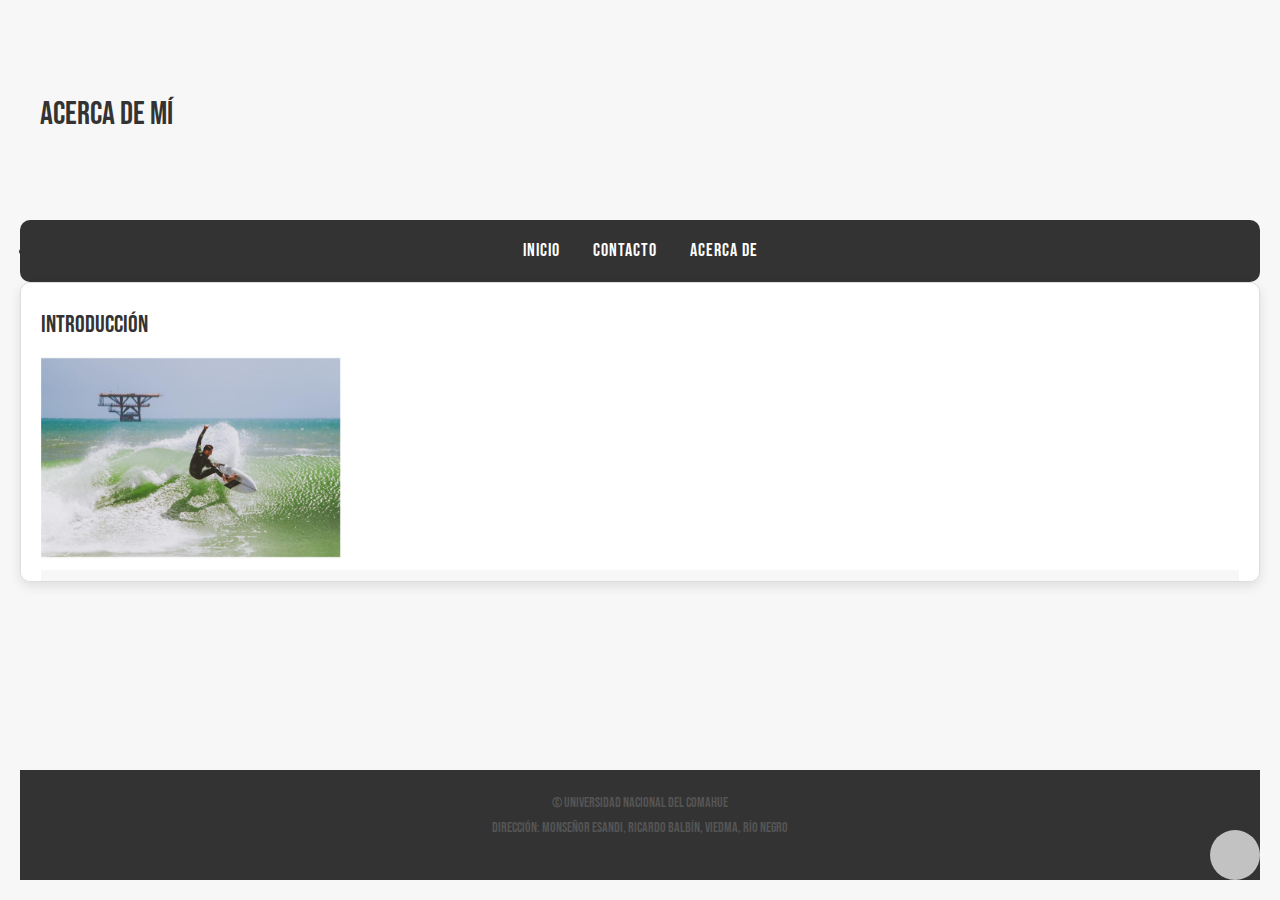
==== acercade.html @ 01e42aec "cambios" ====
<!DOCTYPE html>
<html lang="es">

<head>
    <meta charset="UTF-8">
    <meta name="viewport" content="width=device-width, initial-scale=1.0">
    <link rel="stylesheet" href="style.css">
    <link href="https://fonts.googleapis.com/css2?family=Bebas+Neue&family=Danfo&display=swap" rel="stylesheet">
    <title>Julian Nazareno Martinez - Acerca de</title>
</head>

<body>

    <div id="top"></div>
    <header>
        <h1>Acerca de mí</h1>
    </header>

    <nav>
        <ul>
            <li>
                <a href="index.html">Inicio</a>
                <a href="Contacto.html">Contacto</a>
                <a href="acercade.html">Acerca de</a>
            </li>
        </ul>
    </nav>

    <main>
        <section class="acerca-de">
            <h2>Introducción</h2>
            <img src="FotoMia.jpg" alt="Foto de Julian Martinez" width="300">
            <article>
                <h3 class="sticky-header">Información</h3>
                <p>Mi nombre es Julian Martinez, nací el 27 de abril de 1998, en Carmen de Patagones Buenos Aires.</p>
                <p>Actualmente vivo en Carmen de Patagones, Buenos Aires, donde viví toda mi vida.</p>
            </article>
            <article>
                <h3 class="sticky-header">Un poco sobre mí</h3>
                <p>Me considero una persona muy activa, me gusta mucho estar al aire libre y realizar deportes extremos tales como skate, snowboard y surf.</p>
                <p>En los veranos suelo viajar a otros países en busca de experiencias y conocer lugares.</p>
                <p>Actualmente trabajo en una dietética de repartidor y en los veranos de guardavidas en Carmen de Patagones.</p>
                <p>Toco la batería y en mis tiempos libres me junto con mis amigos a groovear.</p>
            </article>
            <article>
                <h3 class="sticky-header">Mi interés por la programación</h3>
                <p>Desde chico siempre me gustó la informática y las consolas, y cuando vi que en la universidad existía una tecnicatura, no dudé en inscribirme.</p>
                <p>También siempre me gustó la idea de poder trabajar de forma remota desde cualquier parte del mundo y espero algún día poder hacerlo.</p>
            </article>
        </section>
    </main>

    <footer>
        <p>
            &copy; Universidad Nacional del Comahue <br>
            Dirección: Monseñor Esandi, Ricardo Balbín, Viedma, Río Negro
        </p>
    </footer>

    <a href="#top" class="back-to-top">↑</a>
</body>

</html>
---- style.css ----
* {
    margin: 0;
    padding: 0;
    box-sizing: border-box;
    font-family: "Bebas Neue", sans-serif;
}

body {
    background-color: #f7f7f7; /* Fondo gris claro */
    color: #333;
    padding: 20px;
    line-height: 1.8;
    display: flex;
    flex-direction: column;
    min-height: 100vh;
}

/* Acerca de Section */
.acerca-de {
    max-height: 300px;
    overflow-y: auto;
    padding: 20px;
    border: 1px solid #ddd;
    border-radius: 10px;
    background-color: #fff;
    box-shadow: 0 4px 12px rgba(0, 0, 0, 0.1);
}


.sticky-header {
    position: sticky;
    top: 0;
    background-color: #f7f7f7;
    padding: 10px 0;
    z-index: 1;
}
header {
    display: flex;
    justify-content: space-between; /* Separa el contenido y el logo */
    align-items: center;
    height: 200px; /* Ajusta la altura del header según lo necesites */
    background-color: #f7f7f7;
    padding: 0 20px; /* Espacio en los lados izquierdo y derecho */
}


h1, h2, h3 {
    color: #333; 
    margin-bottom: 10px;
    font-weight: 500;
}

/* Estilo inicial para el logo */
.logo {
    width: 150px; 
    height: auto;
    display: block;
    margin: 0 auto;
    animation: giro 2s ease-in-out forwards; 
}

/* Definición de la animación */
@keyframes giro {
    0% {
        transform: rotateY(0deg);
    }
    100% {
        transform: rotateY(360deg);
    }
}




p {
    color: #555; 
    margin-bottom: 20px;
}

a {
    color: #333; 
    text-decoration: none;
    transition: color 0.3s ease;
}

a:hover {
    color: #666; /* Enlaces en gris intermedio al pasar el mouse */
    text-decoration: underline;
}

button {
    background-color: #333; 
    color: white;
    border: none;
    padding: 12px 24px;
    border-radius: 5px;
    cursor: pointer;
    font-size: 16px;
    transition: background-color 0.3s ease, transform 0.2s ease;
}

button:hover {
    background-color: #555; 
    transform: translateY(-2px);
}

.container {
    max-width: 1200px;
    margin: 0 auto;
    padding: 20px;
    flex-grow: 1; 
}

.card {
    background-color: white;
    border-radius: 10px;
    box-shadow: 0 4px 12px rgba(0, 0, 0, 0.1);
    padding: 30px;
    margin-bottom: 20px;
    transition: box-shadow 0.3s ease;
}

.card h3 {
    color: #333; 
}

.card p {
    color: #555; 
}

.card:hover {
    box-shadow: 0 6px 20px rgba(0, 0, 0, 0.15);
}

/* Footer */
footer {
    background-color: #333; /* Fondo del pie de página en gris oscuro */
    color: white;
    text-align: center;
    padding: 20px;
    font-size: 14px;
    margin-top: auto; 
}

footer a {
    color: #ddd; /* Enlaces en el pie de página en gris claro */
    transition: color 0.3s ease;
}

footer a:hover {
    color: #bbb; /* Enlaces en el pie de página en gris medio */
}

input[type="text"], input[type="email"], textarea {
    width: 100%;
    padding: 12px;
    margin-bottom: 20px;
    border: 1px solid #ddd;
    border-radius: 5px;
    background-color: #f9f9f9;
    transition: border-color 0.3s ease;
}

input[type="text"]:focus, input[type="email"]:focus, textarea:focus {
    border-color: #333;
    outline: none;
}
nav {
    background-color: #333; /* Fondo de la barra de navegación en gris oscuro */
    padding: 15px;
    text-align: center;
    border-radius: 10px; 
}


nav a {
    color: white;
    margin: 0 15px;
    font-size: 18px;
    text-transform: uppercase;
    font-weight: 500;
    letter-spacing: 1px;
    transition: color 0.3s ease;
}

nav a:hover {
    color: #ddd; /* Enlaces en la navegación en gris claro al pasar el mouse */
}







/* Diseño para Tablas y Formularios/*



/* Estilo para el formulario */
form {
    background-color: #fff;
    border: 1px solid #ddd;
    border-radius: 10px;
    padding: 20px;
    max-width: 500px;
    margin: 20px auto;
    box-shadow: 0 4px 12px rgba(0, 0, 0, 0.1);
}

form label {
    font-weight: bold;
    color: #333;
}

form input[type="text"],
form input[type="email"],
form input[type="number"],
form input[type="tel"],
form input[type="radio"],
form input[type="checkbox"],
form input[list],
form select {
    width: 100%;
    padding: 10px;
    margin: 10px 0 20px;
    border: 1px solid #ddd;
    border-radius: 5px;
    background-color: #f9f9f9;
    transition: border-color 0.3s ease;
}

form input[type="radio"],
form input[type="checkbox"] {
    width: auto;
    margin: 0 10px 0 0;
}

form button {
    background-color: #333;
    color: white;
    border: none;
    padding: 10px 20px;
    border-radius: 5px;
    cursor: pointer;
    font-size: 16px;
    transition: background-color 0.3s ease, transform 0.2s ease;
}

form button:hover {
    background-color: #555;
    transform: translateY(-2px);
}

/* Estilo para la tabla */
table {
    width: 100%;
    max-width: 700px;
    margin: 20px auto;
    border-collapse: collapse;
    border: 1px solid #ddd;
    background-color: #fff;
    box-shadow: 0 4px 12px rgba(0, 0, 0, 0.1);
}

table th,
table td {
    padding: 12px 15px;
    border: 1px solid #ddd;
    text-align: left;
    color: #333;
}

table th {
    background-color: #333;
    color: white;
    font-weight: bold;
    text-transform: uppercase;
}

table tr:nth-child(even) {
    background-color: #f9f9f9;
}

table tr:hover {
    background-color: #f1f1f1;
}




.back-to-top {
    position: fixed;
    bottom: 20px;
    right: 20px;
    background-color: #fff;
    color: white;
    font-size: 24px;
    padding: 10px;
    border-radius: 50%;
    text-align: center;
    width: 50px;
    height: 50px;
    display: flex;
    align-items: center;
    justify-content: center;
    text-decoration: none;
    opacity: 0.7;
    transition: opacity 0.3s ease;
}

.back-to-top:hover {
    opacity: 1;
    background-color: #555;
}
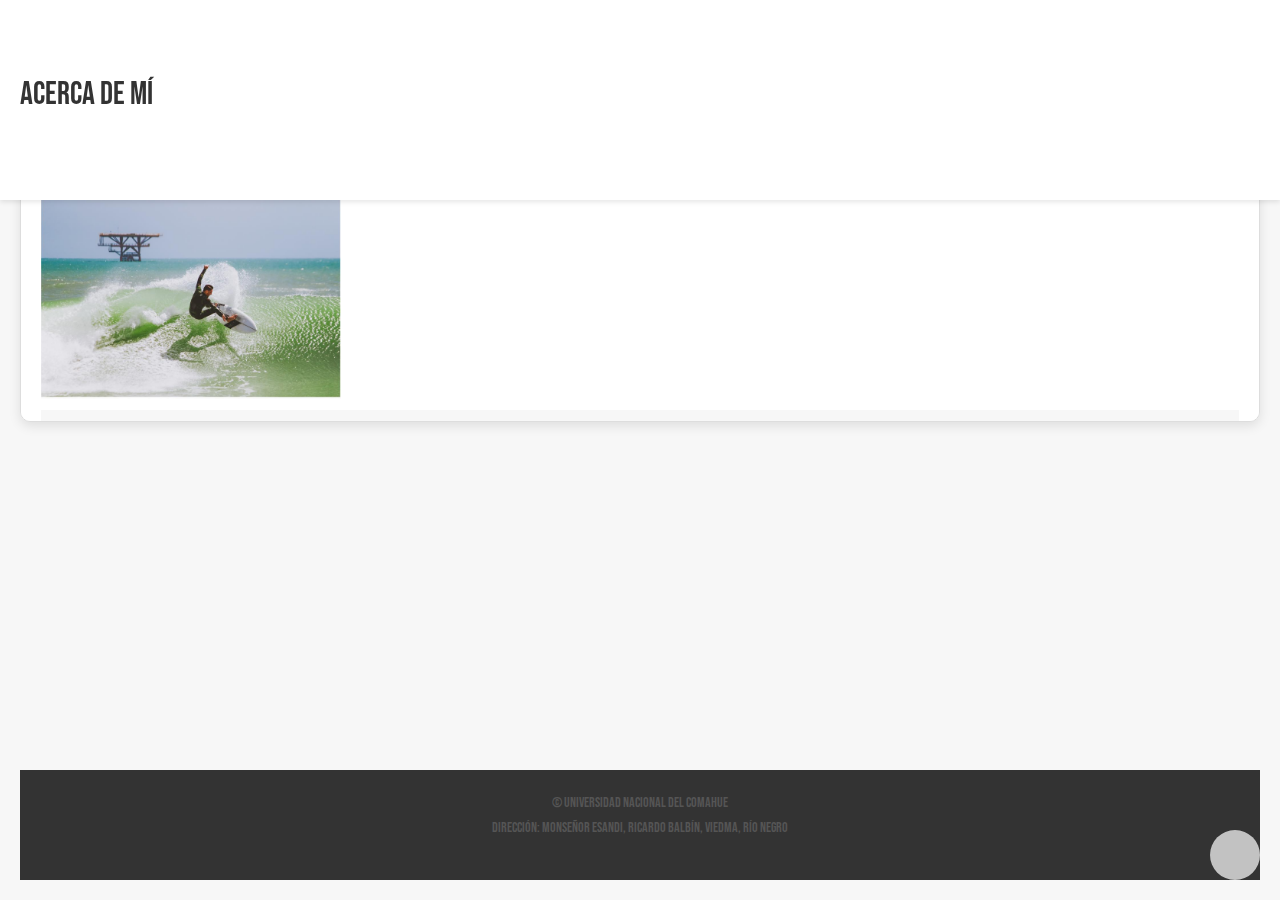
==== commit 03a46329: "Cambios" ====
--- a/acercade.html
+++ b/acercade.html
@@ -12,7 +12,7 @@
 <body>
 
     <div id="top"></div>
-    <header>
+    <header class="fixed-header">
         <h1>Acerca de mí</h1>
     </header>
 
--- a/style.css
+++ b/style.css
@@ -13,6 +13,7 @@
     display: flex;
     flex-direction: column;
     min-height: 100vh;
+    padding-top: 60px; /* Ajusta este valor según la altura de tu encabezado */
 }
 
 /* Acerca de Section */
@@ -42,7 +43,17 @@
     background-color: #f7f7f7;
     padding: 0 20px; /* Espacio en los lados izquierdo y derecho */
 }
-
+.fixed-header {
+    position: fixed;
+    top: 0;
+    left: 0;
+    width: 100%;
+    background-color: #fff; /* Fondo blanco */
+    color: #333; /* Texto en gris oscuro */
+    padding: 10px 20px;
+    box-shadow: 0px 2px 5px rgba(0, 0, 0, 0.1); /* Sombra para separar del contenido */
+    z-index: 1000; /* Asegura que esté encima del resto del contenido */
+}
 
 h1, h2, h3 {
     color: #333; 
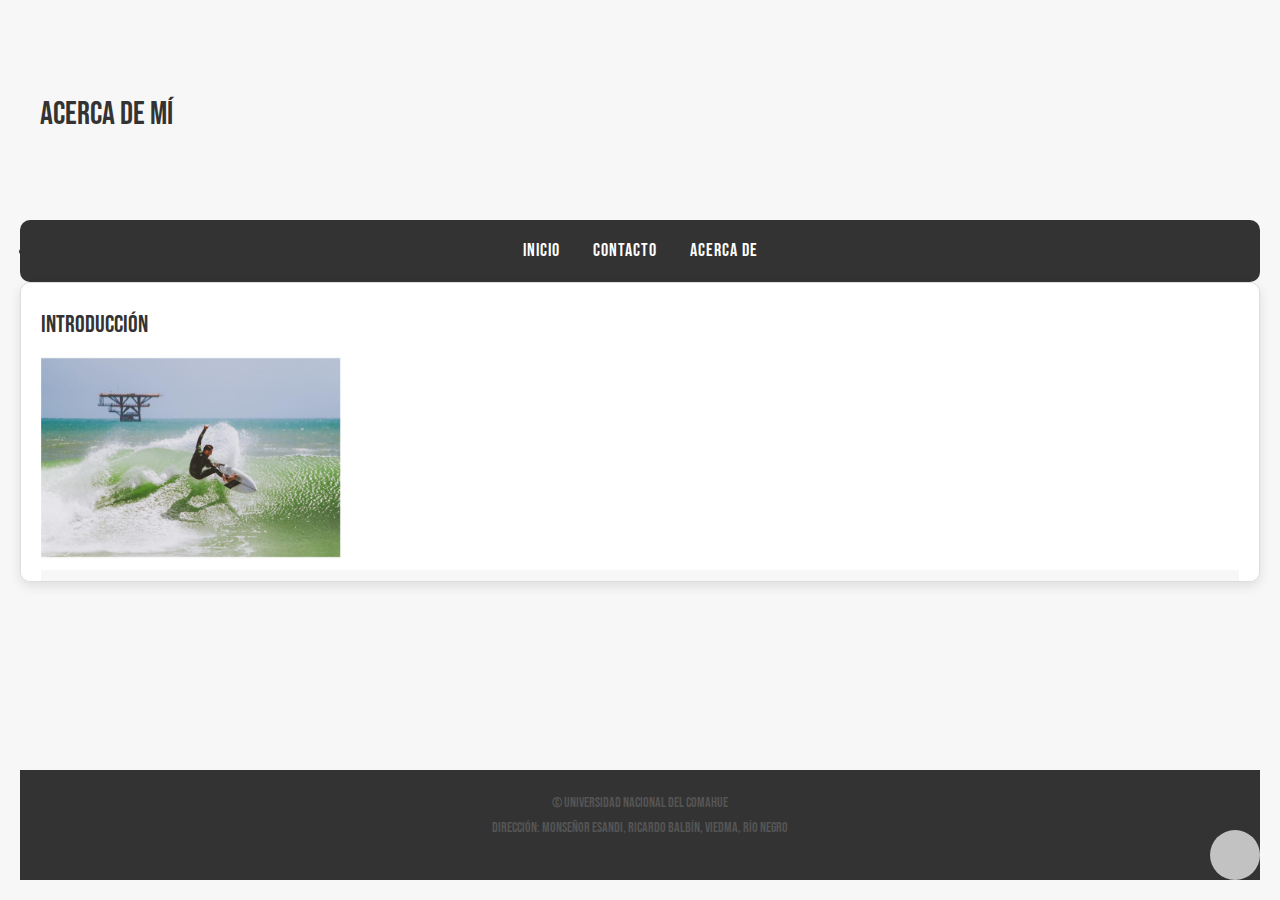
==== commit 9769184d: "Cambios" ====
--- a/acercade.html
+++ b/acercade.html
@@ -12,7 +12,7 @@
 <body>
 
     <div id="top"></div>
-    <header class="fixed-header">
+    <header>
         <h1>Acerca de mí</h1>
     </header>
 
--- a/style.css
+++ b/style.css
@@ -13,7 +13,6 @@
     display: flex;
     flex-direction: column;
     min-height: 100vh;
-    padding-top: 60px; /* Ajusta este valor según la altura de tu encabezado */
 }
 
 /* Acerca de Section */
@@ -43,17 +42,7 @@
     background-color: #f7f7f7;
     padding: 0 20px; /* Espacio en los lados izquierdo y derecho */
 }
-.fixed-header {
-    position: fixed;
-    top: 0;
-    left: 0;
-    width: 100%;
-    background-color: #fff; /* Fondo blanco */
-    color: #333; /* Texto en gris oscuro */
-    padding: 10px 20px;
-    box-shadow: 0px 2px 5px rgba(0, 0, 0, 0.1); /* Sombra para separar del contenido */
-    z-index: 1000; /* Asegura que esté encima del resto del contenido */
-}
+
 
 h1, h2, h3 {
     color: #333; 
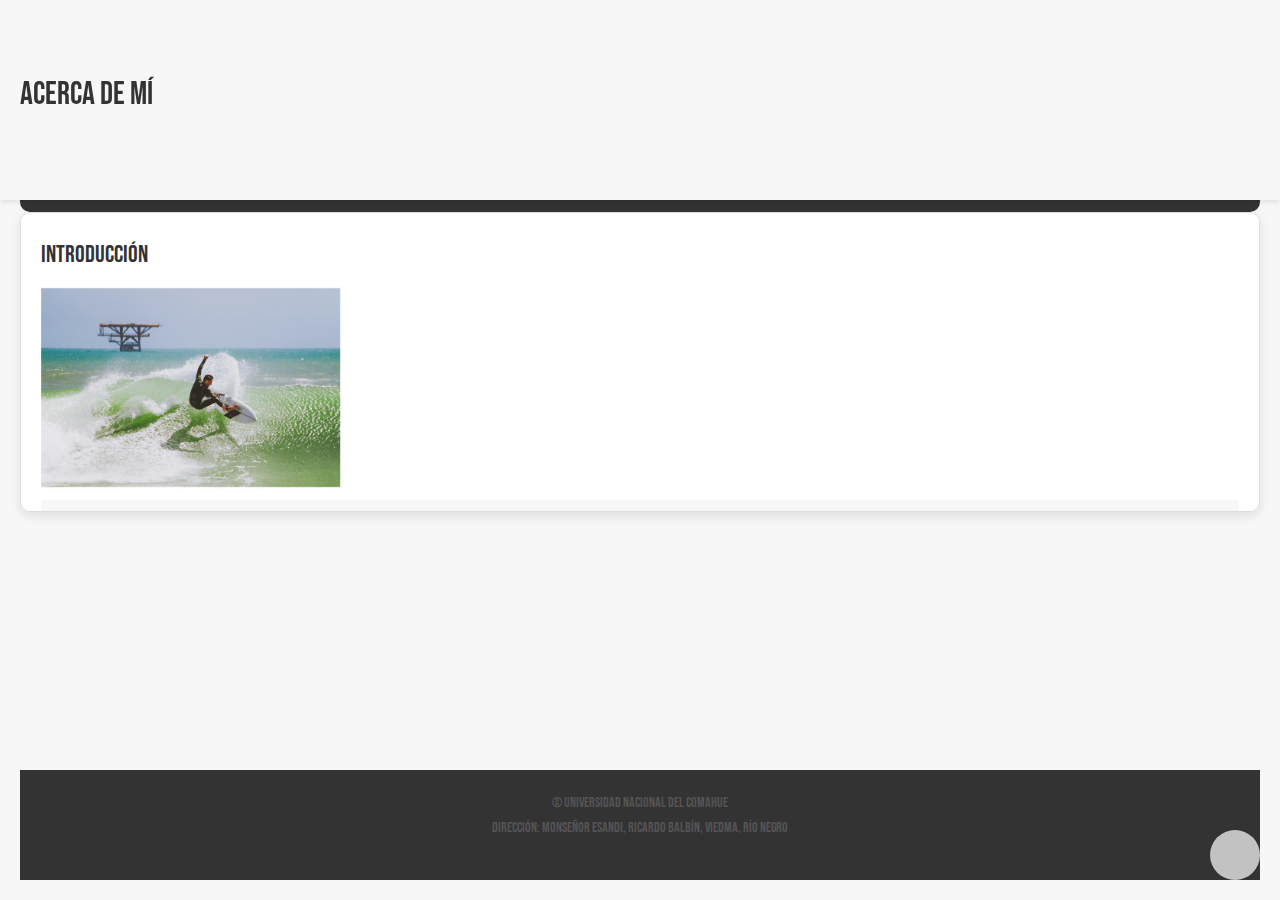
==== commit f7ecdb3a: "Cambios" ====
--- a/acercade.html
+++ b/acercade.html
@@ -12,7 +12,7 @@
 <body>
 
     <div id="top"></div>
-    <header>
+    <header class="fixed-header">
         <h1>Acerca de mí</h1>
     </header>
 
--- a/style.css
+++ b/style.css
@@ -4,7 +4,20 @@
     box-sizing: border-box;
     font-family: "Bebas Neue", sans-serif;
 }
-
+/* Encabezado fijo */
+.fixed-header {  /* Nueva clase para hacer el encabezado fijo */
+    position: fixed;
+    top: 0;
+    left: 0;
+    width: 100%;
+    background-color: #f7f7f7;
+    padding: 10px 20px;
+    z-index: 1000;
+    display: flex;
+    justify-content: space-between;
+    align-items: center;
+    box-shadow: 0px 2px 5px rgba(0, 0, 0, 0.1);
+}
 body {
     background-color: #f7f7f7; /* Fondo gris claro */
     color: #333;
@@ -13,6 +26,7 @@
     display: flex;
     flex-direction: column;
     min-height: 100vh;
+    padding-top: 150px;
 }
 
 /* Acerca de Section */
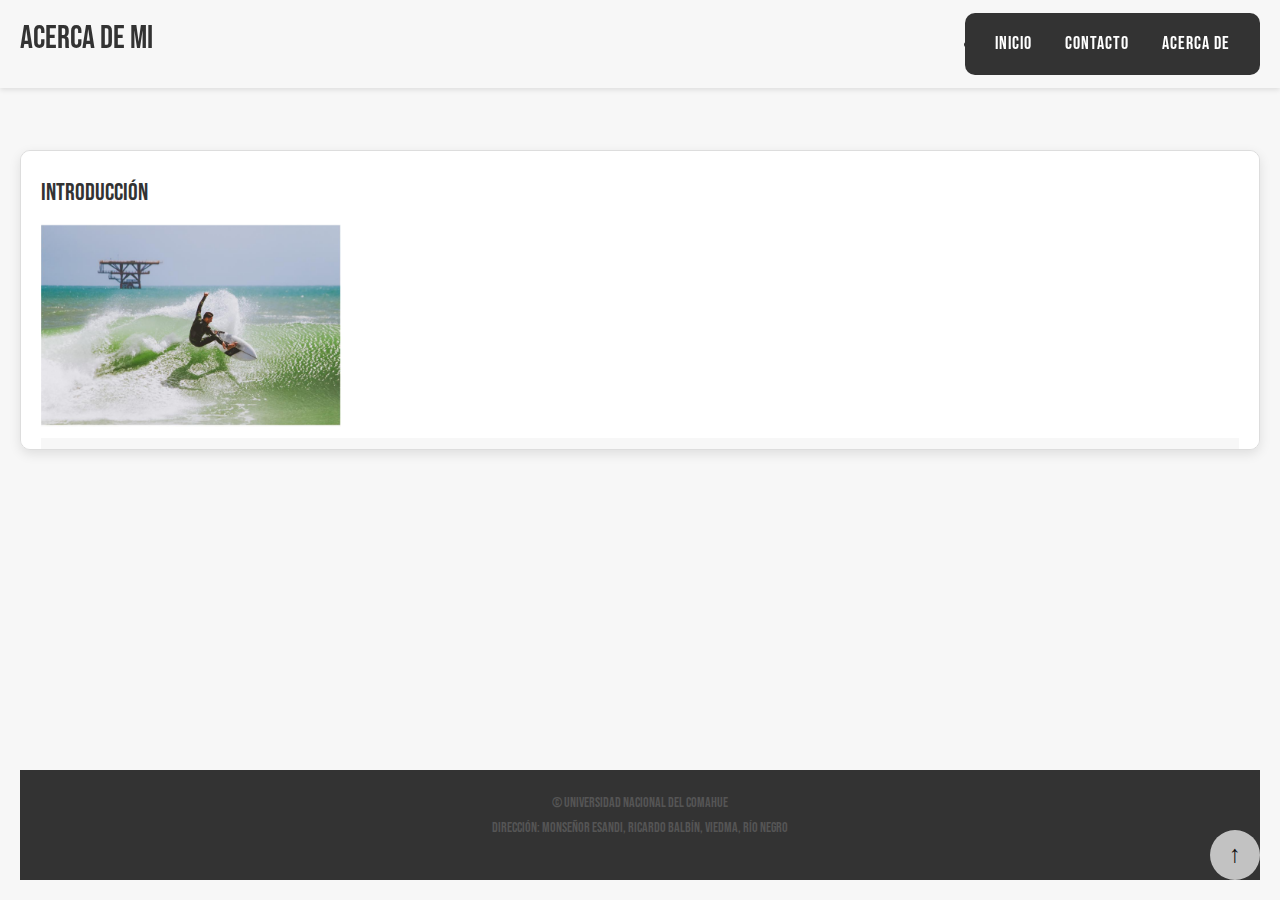
==== commit a51eedea: "Cambios" ====
--- a/acercade.html
+++ b/acercade.html
@@ -11,11 +11,9 @@
 
 <body>
 
-    <div id="top"></div>
-    <header class="fixed-header">
-        <h1>Acerca de mí</h1>
-    </header>
-
+   <!-- Encabezado fijo -->
+   <div class="fixed-header">
+    <h1>Acerca de mi</h1>
     <nav>
         <ul>
             <li>
@@ -25,6 +23,7 @@
             </li>
         </ul>
     </nav>
+</div>
 
     <main>
         <section class="acerca-de">
--- a/style.css
+++ b/style.css
@@ -5,7 +5,7 @@
     font-family: "Bebas Neue", sans-serif;
 }
 /* Encabezado fijo */
-.fixed-header {  /* Nueva clase para hacer el encabezado fijo */
+.fixed-header {  
     position: fixed;
     top: 0;
     left: 0;
@@ -19,7 +19,7 @@
     box-shadow: 0px 2px 5px rgba(0, 0, 0, 0.1);
 }
 body {
-    background-color: #f7f7f7; /* Fondo gris claro */
+    background-color: #f7f7f7; 
     color: #333;
     padding: 20px;
     line-height: 1.8;
@@ -50,11 +50,11 @@
 }
 header {
     display: flex;
-    justify-content: space-between; /* Separa el contenido y el logo */
+    justify-content: space-between; 
     align-items: center;
-    height: 200px; /* Ajusta la altura del header según lo necesites */
+    height: 200px; 
     background-color: #f7f7f7;
-    padding: 0 20px; /* Espacio en los lados izquierdo y derecho */
+    padding: 0 20px; 
 }
 
 
@@ -98,7 +98,7 @@
 }
 
 a:hover {
-    color: #666; /* Enlaces en gris intermedio al pasar el mouse */
+    color: #666; 
     text-decoration: underline;
 }
 
@@ -148,7 +148,7 @@
 
 /* Footer */
 footer {
-    background-color: #333; /* Fondo del pie de página en gris oscuro */
+    background-color: #333; 
     color: white;
     text-align: center;
     padding: 20px;
@@ -157,12 +157,12 @@
 }
 
 footer a {
-    color: #ddd; /* Enlaces en el pie de página en gris claro */
+    color: #ddd; 
     transition: color 0.3s ease;
 }
 
 footer a:hover {
-    color: #bbb; /* Enlaces en el pie de página en gris medio */
+    color: #bbb; 
 }
 
 input[type="text"], input[type="email"], textarea {
@@ -180,7 +180,7 @@
     outline: none;
 }
 nav {
-    background-color: #333; /* Fondo de la barra de navegación en gris oscuro */
+    background-color: #333; 
     padding: 15px;
     text-align: center;
     border-radius: 10px; 
@@ -198,7 +198,7 @@
 }
 
 nav a:hover {
-    color: #ddd; /* Enlaces en la navegación en gris claro al pasar el mouse */
+    color: #ddd; 
 }
 
 
@@ -307,8 +307,8 @@
     position: fixed;
     bottom: 20px;
     right: 20px;
-    background-color: #fff;
-    color: white;
+    background-color: #fff; 
+    color: #000;
     font-size: 24px;
     padding: 10px;
     border-radius: 50%;
@@ -325,5 +325,5 @@
 
 .back-to-top:hover {
     opacity: 1;
-    background-color: #555;
-}
+    background-color: #f0f0f0; 
+}
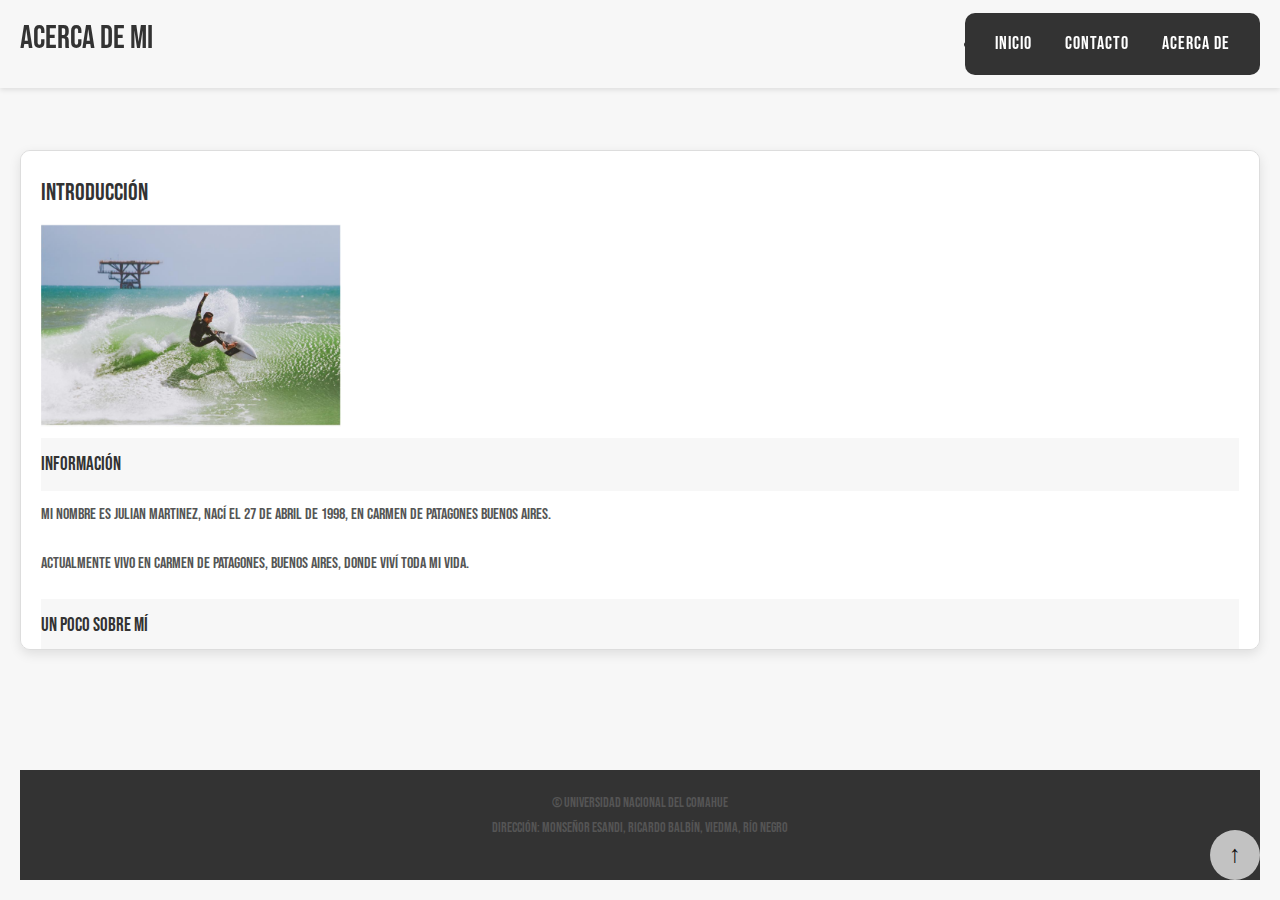
==== commit 35c8c70c: "Cambios" ====
--- a/acercade.html
+++ b/acercade.html
@@ -10,20 +10,18 @@
 </head>
 
 <body>
-
-   <!-- Encabezado fijo -->
-   <div class="fixed-header">
-    <h1>Acerca de mi</h1>
-    <nav>
-        <ul>
-            <li>
-                <a href="index.html">Inicio</a>
-                <a href="Contacto.html">Contacto</a>
-                <a href="acercade.html">Acerca de</a>
-            </li>
-        </ul>
-    </nav>
-</div>
+    <div class="fixed-header">
+        <h1>Acerca de mi</h1>
+        <nav>
+            <ul>
+                <li>
+                    <a href="index.html">Inicio</a>
+                    <a href="Contacto.html">Contacto</a>
+                    <a href="acercade.html">Acerca de</a>
+                </li>
+            </ul>
+        </nav>
+    </div>
 
     <main>
         <section class="acerca-de">
@@ -46,6 +44,21 @@
                 <p>Desde chico siempre me gustó la informática y las consolas, y cuando vi que en la universidad existía una tecnicatura, no dudé en inscribirme.</p>
                 <p>También siempre me gustó la idea de poder trabajar de forma remota desde cualquier parte del mundo y espero algún día poder hacerlo.</p>
             </article>
+
+            <!-- Currículum con botón "Leer más" -->
+            <article>
+                <h3 class="sticky-header">Currículum</h3>
+                <p id="cv-abreviado">Resumen breve del currículum...</p>
+                <p id="cv-completo" style="display: none;">
+                    Lorem ipsum dolor sit amet, consectetur adipiscing elit. Sed do eiusmod tempor incididunt ut labore et dolore magna aliqua.
+                    Ut enim ad minim veniam, quis nostrud exercitation ullamco laboris nisi ut aliquip ex ea commodo consequat.
+                    Duis aute irure dolor in reprehenderit in voluptate velit esse cillum dolore eu fugiat nulla pariatur.
+                </p>
+                <button onclick="toggleCv()">Leer más</button>
+            </article>
+
+            <!-- Flecha "Volver arriba" dentro de la sección de introducción -->
+            <a href="#top" class="back-to-top">↑</a>
         </section>
     </main>
 
@@ -56,7 +69,23 @@
         </p>
     </footer>
 
-    <a href="#top" class="back-to-top">↑</a>
+    <!-- Script para el botón "Leer más" -->
+    <script>
+        function toggleCv() {
+            const cvCompleto = document.getElementById("cv-completo");
+            const cvAbreviado = document.getElementById("cv-abreviado");
+            const button = document.querySelector("button");
+            if (cvCompleto.style.display === "none") {
+                cvCompleto.style.display = "block";
+                cvAbreviado.style.display = "none";
+                button.textContent = "Leer menos";
+            } else {
+                cvCompleto.style.display = "none";
+                cvAbreviado.style.display = "block";
+                button.textContent = "Leer más";
+            }
+        }
+    </script>
 </body>
 
 </html>
--- a/style.css
+++ b/style.css
@@ -4,7 +4,7 @@
     box-sizing: border-box;
     font-family: "Bebas Neue", sans-serif;
 }
-/* Encabezado fijo */
+/* Encabezad fijo */
 .fixed-header {  
     position: fixed;
     top: 0;
@@ -29,9 +29,8 @@
     padding-top: 150px;
 }
 
-/* Acerca de Section */
 .acerca-de {
-    max-height: 300px;
+    max-height: 500px; /* Aumentado desde 300px para más espacio */
     overflow-y: auto;
     padding: 20px;
     border: 1px solid #ddd;
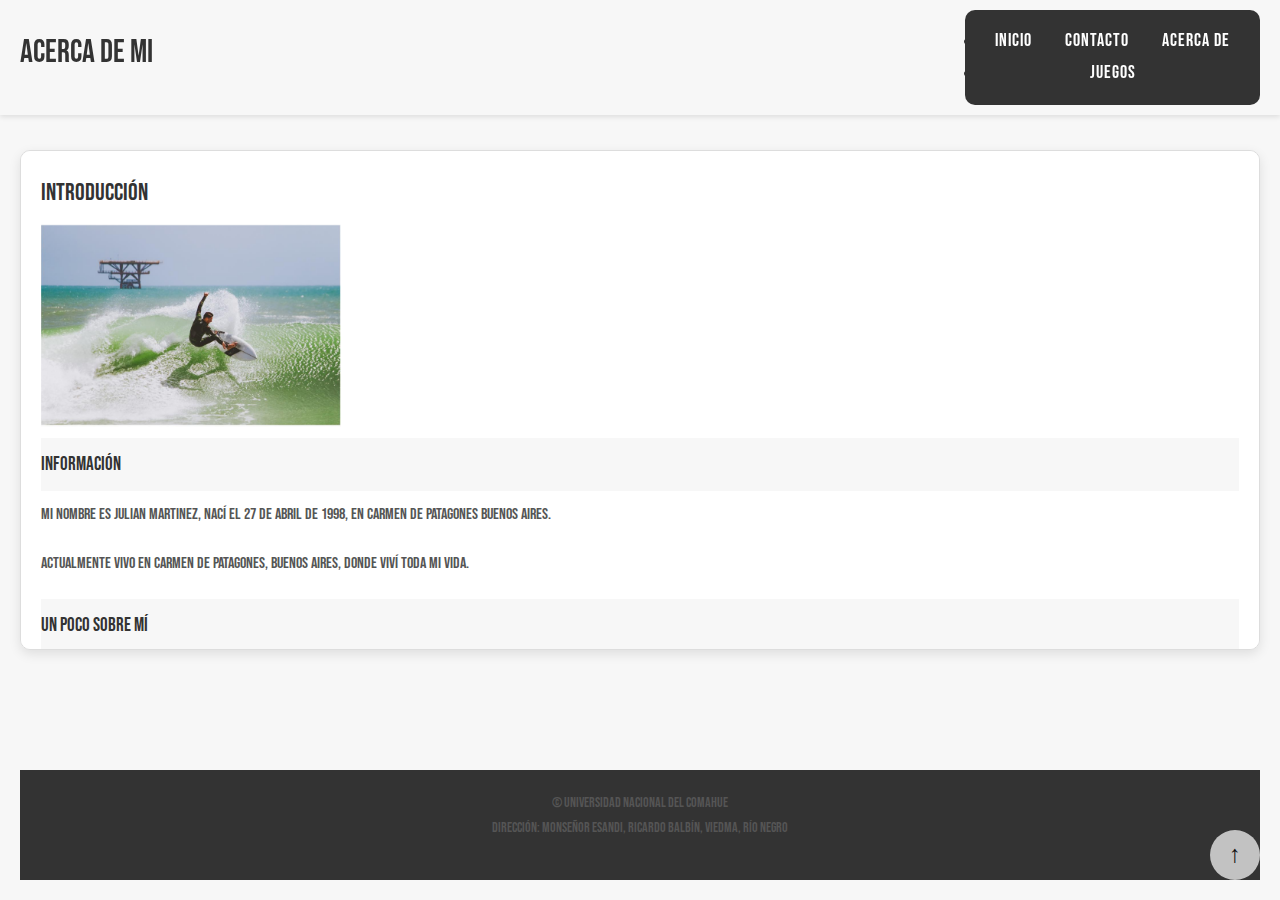
==== commit e7b4f84a: "cambios" ====
--- a/acercade.html
+++ b/acercade.html
@@ -18,6 +18,7 @@
                     <a href="index.html">Inicio</a>
                     <a href="Contacto.html">Contacto</a>
                     <a href="acercade.html">Acerca de</a>
+                    <li><a href="Juegos.html">Juegos</a></li>
                 </li>
             </ul>
         </nav>
--- a/style.css
+++ b/style.css
@@ -303,7 +303,7 @@
 
 
 .back-to-top {
-    position: fixed;
+    position: absolute;
     bottom: 20px;
     right: 20px;
     background-color: #fff; 
